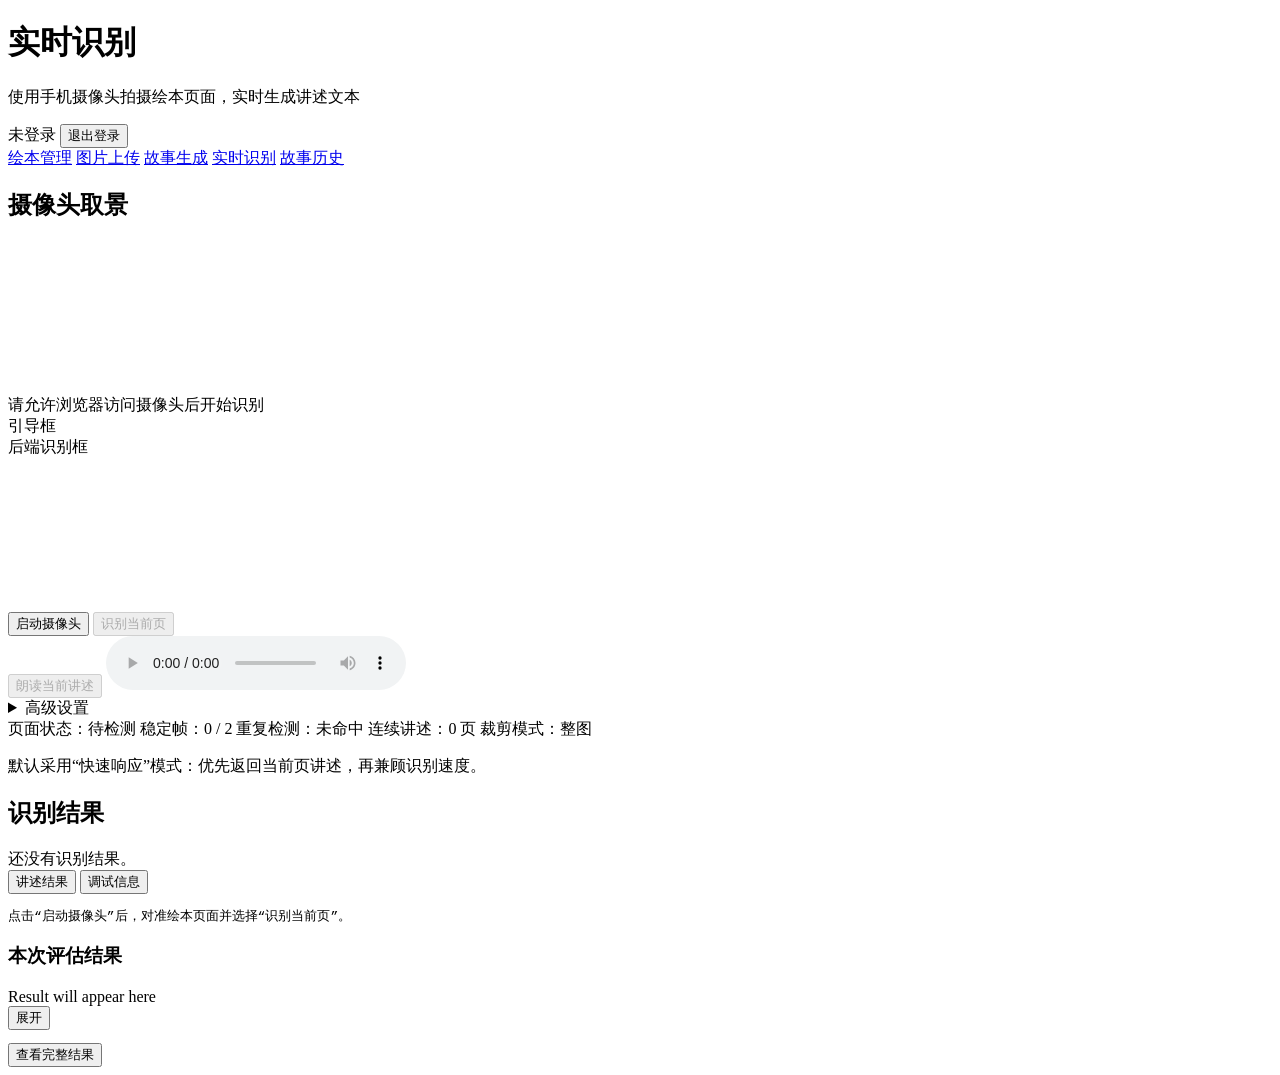
==== app/static/camera.html @ cc56d0bf "添加了朗读功能" ====
<!doctype html>
<html lang="zh-CN">
<head>
  <meta charset="UTF-8" />
  <meta name="viewport" content="width=device-width, initial-scale=1.0, viewport-fit=cover" />
  <title>实时识别 - AI 绘本故事生成系统</title>
  <link rel="stylesheet" href="/static/styles.css" />
</head>
<body>
  <div class="page-wrap">
    <header class="topbar">
      <div class="brand">
        <div class="brand-badge"></div>
        <div>
          <h1 class="brand-title">实时识别</h1>
          <p class="brand-sub">使用手机摄像头拍摄绘本页面，实时生成讲述文本</p>
        </div>
      </div>
      <div class="link-row">
        <span id="user-label" class="note">未登录</span>
        <button id="logout-btn" class="btn btn-soft" type="button">退出登录</button>
      </div>
    </header>

    <nav class="workspace-nav card">
      <a data-nav="books" href="/ui/books">绘本管理</a>
      <a data-nav="upload" href="/ui/upload">图片上传</a>
      <a data-nav="generate" href="/ui/generate">故事生成</a>
      <a data-nav="camera" href="/ui/camera">实时识别</a>
      <a data-nav="history" href="/ui/history">故事历史</a>
    </nav>

    <main class="camera-layout camera-layout-mobile-first">
      <section class="card panel camera-main-panel">
        <div class="camera-header-row">
          <h2>摄像头取景</h2>
        </div>

        <div class="camera-stage">
          <video id="camera-video" class="camera-video" playsinline muted autoplay></video>
          <div id="camera-empty" class="camera-empty">请允许浏览器访问摄像头后开始识别</div>
          <div id="camera-page-box" class="camera-page-box hidden">
            <span id="camera-page-box-label" class="camera-page-box-label">引导框</span>
          </div>
          <div id="camera-detected-box" class="camera-detected-box hidden">
            <span id="camera-detected-box-label" class="camera-page-box-label camera-detected-box-label">后端识别框</span>
          </div>
        </div>

        <canvas id="camera-canvas" class="hidden"></canvas>

        <div class="camera-actions camera-actions-primary">
          <button id="start-camera" class="btn btn-primary" type="button">启动摄像头</button>
          <button id="capture-frame" class="btn btn-soft" type="button" disabled>识别当前页</button>
        </div>
        <div class="camera-actions camera-actions-secondary">
          <button id="camera-tts-play" class="btn btn-soft" type="button" disabled>朗读当前讲述</button>
          <audio id="camera-tts-audio" class="camera-tts-audio hidden" controls preload="none"></audio>
        </div>

        <details class="camera-settings card">
          <summary>高级设置</summary>
          <div class="camera-toolbar">
            <label class="field">
              <span class="field-label">讲述风格</span>
              <select id="camera-style" class="select">
                <option value="温柔" selected>温柔</option>
                <option value="活泼">活泼</option>
                <option value="讲解">讲解</option>
              </select>
            </label>
            <label class="field">
              <span class="field-label">目标年龄</span>
              <select id="camera-age" class="select">
                <option value="3-6" selected>3-6 岁</option>
                <option value="6-8">6-8 岁</option>
                <option value="8-10">8-10 岁</option>
              </select>
            </label>
            <label class="field">
              <span class="field-label">响应模式</span>
              <select id="camera-mode" class="select">
                <option value="fast" selected>快速响应</option>
                <option value="full">完整生成</option>
              </select>
            </label>
            <label class="field">
              <span class="field-label">自动扫描</span>
              <select id="camera-auto-scan" class="select">
                <option value="off" selected>关闭</option>
                <option value="on">开启</option>
              </select>
            </label>
            <label class="field">
              <span class="field-label">扫描间隔</span>
              <select id="camera-interval" class="select">
                <option value="1500">1.5 秒</option>
                <option value="2000" selected>2 秒</option>
                <option value="3000">3 秒</option>
              </select>
            </label>
            <label class="field camera-prompt-field">
              <span class="field-label">额外提示</span>
              <input id="camera-prompt" class="input" type="text" placeholder="例如：突出角色动作" />
            </label>
          </div>
        </details>

        <div class="camera-metrics">
          <span id="camera-page-state" class="metric-chip">页面状态：待检测</span>
          <span id="camera-stability-state" class="metric-chip">稳定帧：0 / 2</span>
          <span id="camera-signature-state" class="metric-chip">重复检测：未命中</span>
          <span id="camera-context-state" class="metric-chip">连续讲述：0 页</span>
          <span id="camera-crop-state" class="metric-chip">裁剪模式：整图</span>
        </div>

        <p id="camera-status" class="note">默认采用“快速响应”模式：优先返回当前页讲述，再兼顾识别速度。</p>
      </section>

      <section class="card panel camera-result-panel">
        <div class="camera-result-header">
          <h2>识别结果</h2>
          <div id="camera-result-meta" class="note">还没有识别结果。</div>
        </div>

        <div class="detail-tabs camera-detail-tabs" role="tablist" aria-label="识别结果切换">
          <button class="detail-tab active" type="button" data-camera-tab="story">讲述结果</button>
          <button class="detail-tab" type="button" data-camera-tab="debug">调试信息</button>
        </div>

        <section id="camera-story-panel" class="detail-tab-panel active">
          <pre id="camera-story-output" class="story-output">点击“启动摄像头”后，对准绘本页面并选择“识别当前页”。</pre>
        </section>

        <section id="camera-debug-panel" class="detail-tab-panel">
          <div id="camera-quality-panel" class="quality-panel hidden">
            <h3>本次评估结果</h3>
            <div id="camera-quality-summary" class="quality-summary"></div>
            <pre id="camera-analysis-output" class="quality-detail"></pre>
          </div>
        </section>
      </section>

      <div class="camera-mobile-spacer" aria-hidden="true"></div>
    </main>
  </div>


  <div id="camera-mobile-result" class="camera-mobile-result hidden" aria-live="polite">
    <div class="camera-mobile-result-head">
      <div id="camera-mobile-meta" class="camera-mobile-meta">Result will appear here</div>
      <button id="camera-mobile-toggle" class="btn btn-soft" type="button">展开</button>
    </div>
    <pre id="camera-mobile-story" class="camera-mobile-story"></pre>
    <div class="camera-mobile-result-actions">
      <button id="camera-mobile-open-detail" class="btn btn-primary" type="button">查看完整结果</button>
    </div>
  </div>

  <div id="toast" class="toast"></div>
  <script src="/static/ui-common.js"></script>
  <script src="/static/workspace-common.js"></script>
  <script src="/static/camera.js"></script>
</body>
</html>
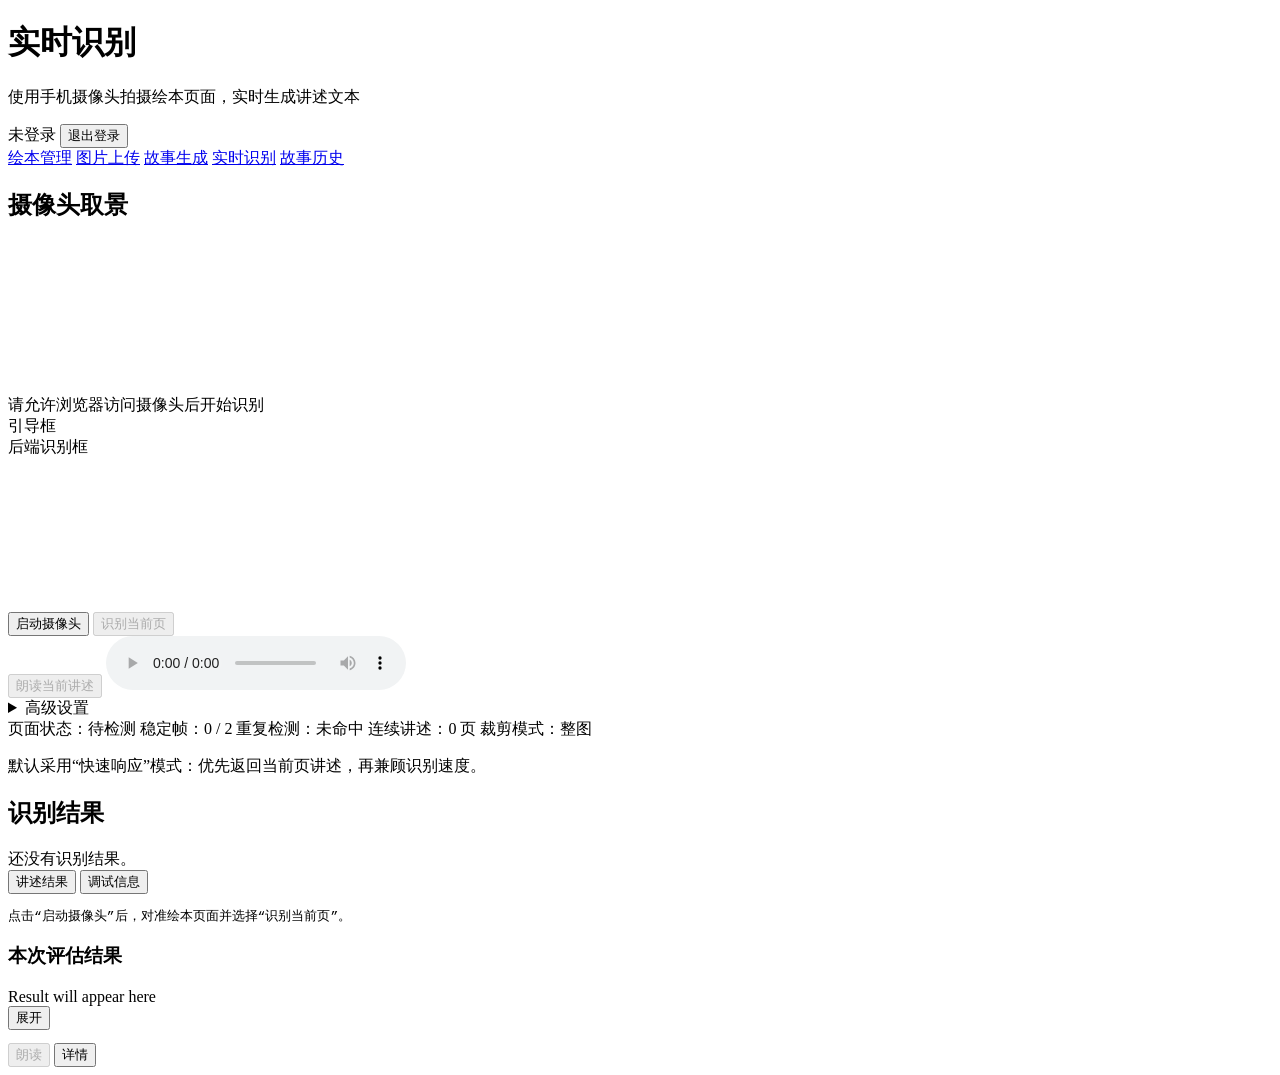
==== commit 0f75ea6a: "优化了手机端的体验" ====
--- a/app/static/camera.html
+++ b/app/static/camera.html
@@ -149,11 +149,12 @@
   <div id="camera-mobile-result" class="camera-mobile-result hidden" aria-live="polite">
     <div class="camera-mobile-result-head">
       <div id="camera-mobile-meta" class="camera-mobile-meta">Result will appear here</div>
-      <button id="camera-mobile-toggle" class="btn btn-soft" type="button">展开</button>
+      <button id="camera-mobile-toggle" class="btn btn-soft btn-mini" type="button">展开</button>
     </div>
     <pre id="camera-mobile-story" class="camera-mobile-story"></pre>
     <div class="camera-mobile-result-actions">
-      <button id="camera-mobile-open-detail" class="btn btn-primary" type="button">查看完整结果</button>
+      <button id="camera-mobile-tts" class="btn btn-primary" type="button" disabled>朗读</button>
+      <button id="camera-mobile-open-detail" class="btn btn-soft" type="button">详情</button>
     </div>
   </div>
 
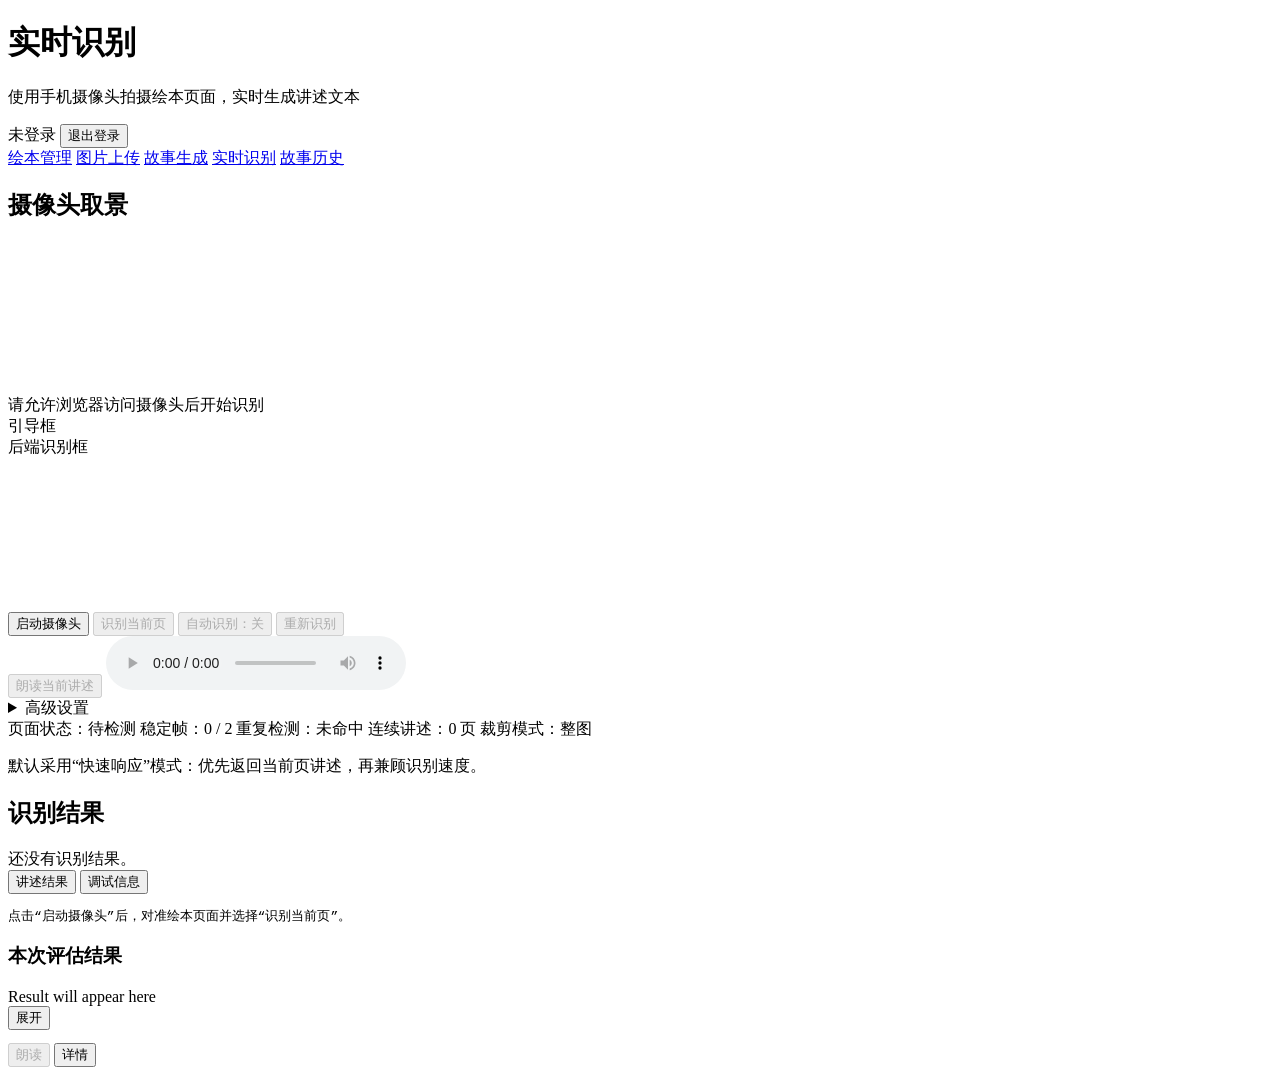
==== commit d4217288: "修改了自动识别的开关" ====
--- a/app/static/camera.html
+++ b/app/static/camera.html
@@ -52,6 +52,8 @@
         <div class="camera-actions camera-actions-primary">
           <button id="start-camera" class="btn btn-primary" type="button">启动摄像头</button>
           <button id="capture-frame" class="btn btn-soft" type="button" disabled>识别当前页</button>
+          <button id="toggle-auto-scan" class="btn btn-soft" type="button" disabled aria-pressed="false">自动识别：关</button>
+          <button id="rescan-frame" class="btn btn-soft" type="button" disabled>重新识别</button>
         </div>
         <div class="camera-actions camera-actions-secondary">
           <button id="camera-tts-play" class="btn btn-soft" type="button" disabled>朗读当前讲述</button>
@@ -82,13 +84,6 @@
               <select id="camera-mode" class="select">
                 <option value="fast" selected>快速响应</option>
                 <option value="full">完整生成</option>
-              </select>
-            </label>
-            <label class="field">
-              <span class="field-label">自动扫描</span>
-              <select id="camera-auto-scan" class="select">
-                <option value="off" selected>关闭</option>
-                <option value="on">开启</option>
               </select>
             </label>
             <label class="field">
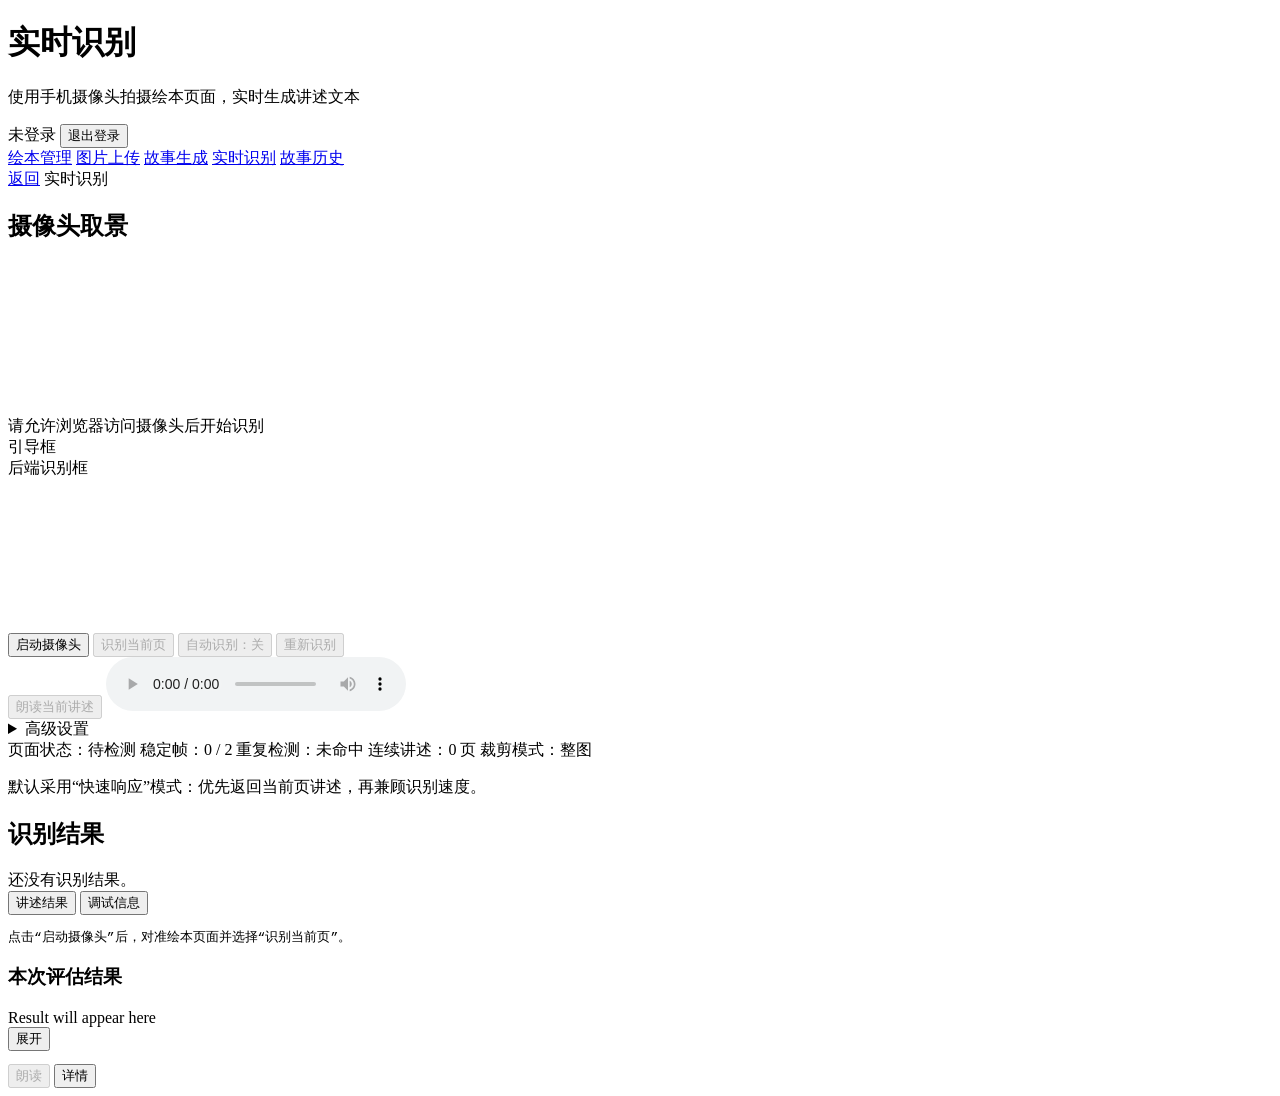
==== commit aba077c8: "更新手机端显示" ====
--- a/app/static/camera.html
+++ b/app/static/camera.html
@@ -4,9 +4,9 @@
   <meta charset="UTF-8" />
   <meta name="viewport" content="width=device-width, initial-scale=1.0, viewport-fit=cover" />
   <title>实时识别 - AI 绘本故事生成系统</title>
-  <link rel="stylesheet" href="/static/styles.css" />
+  <link rel="stylesheet" href="/static/styles.css?v=camera-mobile-nav-2" />
 </head>
-<body>
+<body class="camera-page-body">
   <div class="page-wrap">
     <header class="topbar">
       <div class="brand">
@@ -29,6 +29,12 @@
       <a data-nav="camera" href="/ui/camera">实时识别</a>
       <a data-nav="history" href="/ui/history">故事历史</a>
     </nav>
+
+    <div class="mobile-return-nav card">
+      <a id="camera-mobile-back" class="mobile-return-link" href="/ui/books">返回</a>
+      <span class="mobile-return-title">实时识别</span>
+      <span class="mobile-return-spacer" aria-hidden="true"></span>
+    </div>
 
     <main class="camera-layout camera-layout-mobile-first">
       <section class="card panel camera-main-panel">
@@ -83,6 +89,7 @@
               <span class="field-label">响应模式</span>
               <select id="camera-mode" class="select">
                 <option value="fast" selected>快速响应</option>
+                <option value="direct">直接讲述</option>
                 <option value="full">完整生成</option>
               </select>
             </label>
@@ -154,8 +161,8 @@
   </div>
 
   <div id="toast" class="toast"></div>
-  <script src="/static/ui-common.js"></script>
-  <script src="/static/workspace-common.js"></script>
-  <script src="/static/camera.js"></script>
+  <script src="/static/ui-common.js?v=camera-mobile-nav-2"></script>
+  <script src="/static/workspace-common.js?v=camera-mobile-nav-2"></script>
+  <script src="/static/camera.js?v=camera-mobile-nav-2"></script>
 </body>
 </html>
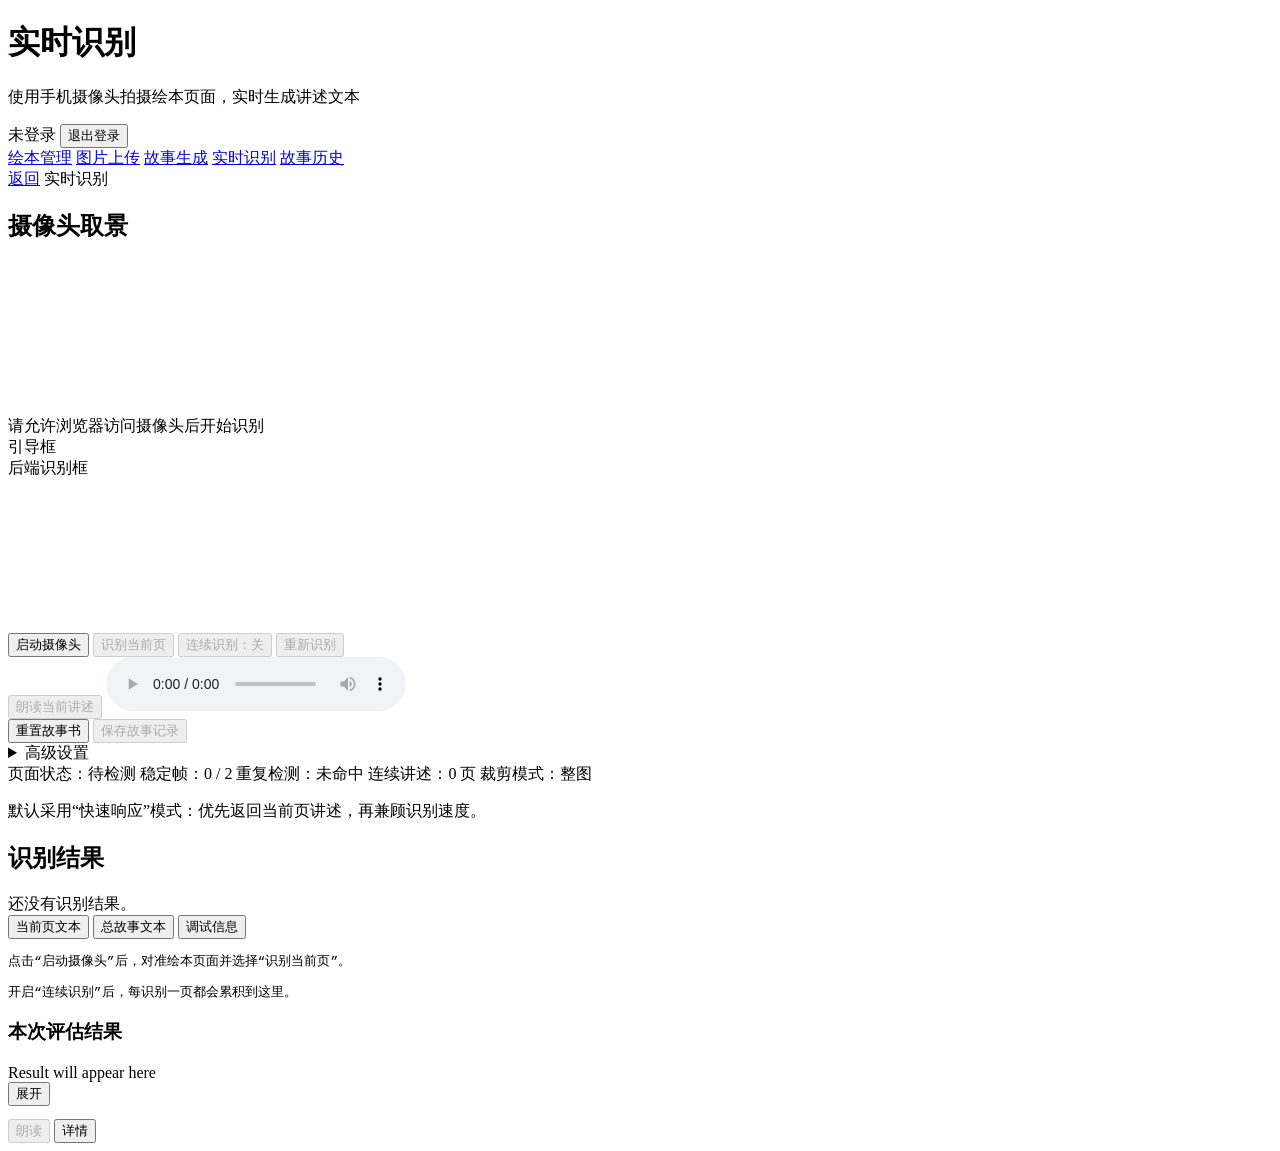
==== commit d3b7a1be: "完成了实时识别故事的记录以及连续识别" ====
--- a/app/static/camera.html
+++ b/app/static/camera.html
@@ -58,12 +58,16 @@
         <div class="camera-actions camera-actions-primary">
           <button id="start-camera" class="btn btn-primary" type="button">启动摄像头</button>
           <button id="capture-frame" class="btn btn-soft" type="button" disabled>识别当前页</button>
-          <button id="toggle-auto-scan" class="btn btn-soft" type="button" disabled aria-pressed="false">自动识别：关</button>
+          <button id="toggle-auto-scan" class="btn btn-soft" type="button" disabled aria-pressed="false">连续识别：关</button>
           <button id="rescan-frame" class="btn btn-soft" type="button" disabled>重新识别</button>
         </div>
         <div class="camera-actions camera-actions-secondary">
           <button id="camera-tts-play" class="btn btn-soft" type="button" disabled>朗读当前讲述</button>
           <audio id="camera-tts-audio" class="camera-tts-audio hidden" controls preload="none"></audio>
+        </div>
+        <div class="camera-actions camera-story-actions">
+          <button id="reset-live-story" class="btn btn-danger-soft" type="button">重置故事书</button>
+          <button id="save-live-story" class="btn btn-soft" type="button" disabled>保存故事记录</button>
         </div>
 
         <details class="camera-settings card">
@@ -93,14 +97,6 @@
                 <option value="full">完整生成</option>
               </select>
             </label>
-            <label class="field">
-              <span class="field-label">扫描间隔</span>
-              <select id="camera-interval" class="select">
-                <option value="1500">1.5 秒</option>
-                <option value="2000" selected>2 秒</option>
-                <option value="3000">3 秒</option>
-              </select>
-            </label>
             <label class="field camera-prompt-field">
               <span class="field-label">额外提示</span>
               <input id="camera-prompt" class="input" type="text" placeholder="例如：突出角色动作" />
@@ -126,12 +122,17 @@
         </div>
 
         <div class="detail-tabs camera-detail-tabs" role="tablist" aria-label="识别结果切换">
-          <button class="detail-tab active" type="button" data-camera-tab="story">讲述结果</button>
+          <button class="detail-tab active" type="button" data-camera-tab="story">当前页文本</button>
+          <button class="detail-tab" type="button" data-camera-tab="total">总故事文本</button>
           <button class="detail-tab" type="button" data-camera-tab="debug">调试信息</button>
         </div>
 
         <section id="camera-story-panel" class="detail-tab-panel active">
           <pre id="camera-story-output" class="story-output">点击“启动摄像头”后，对准绘本页面并选择“识别当前页”。</pre>
+        </section>
+
+        <section id="camera-total-panel" class="detail-tab-panel">
+          <pre id="camera-total-output" class="story-output">开启“连续识别”后，每识别一页都会累积到这里。</pre>
         </section>
 
         <section id="camera-debug-panel" class="detail-tab-panel">
